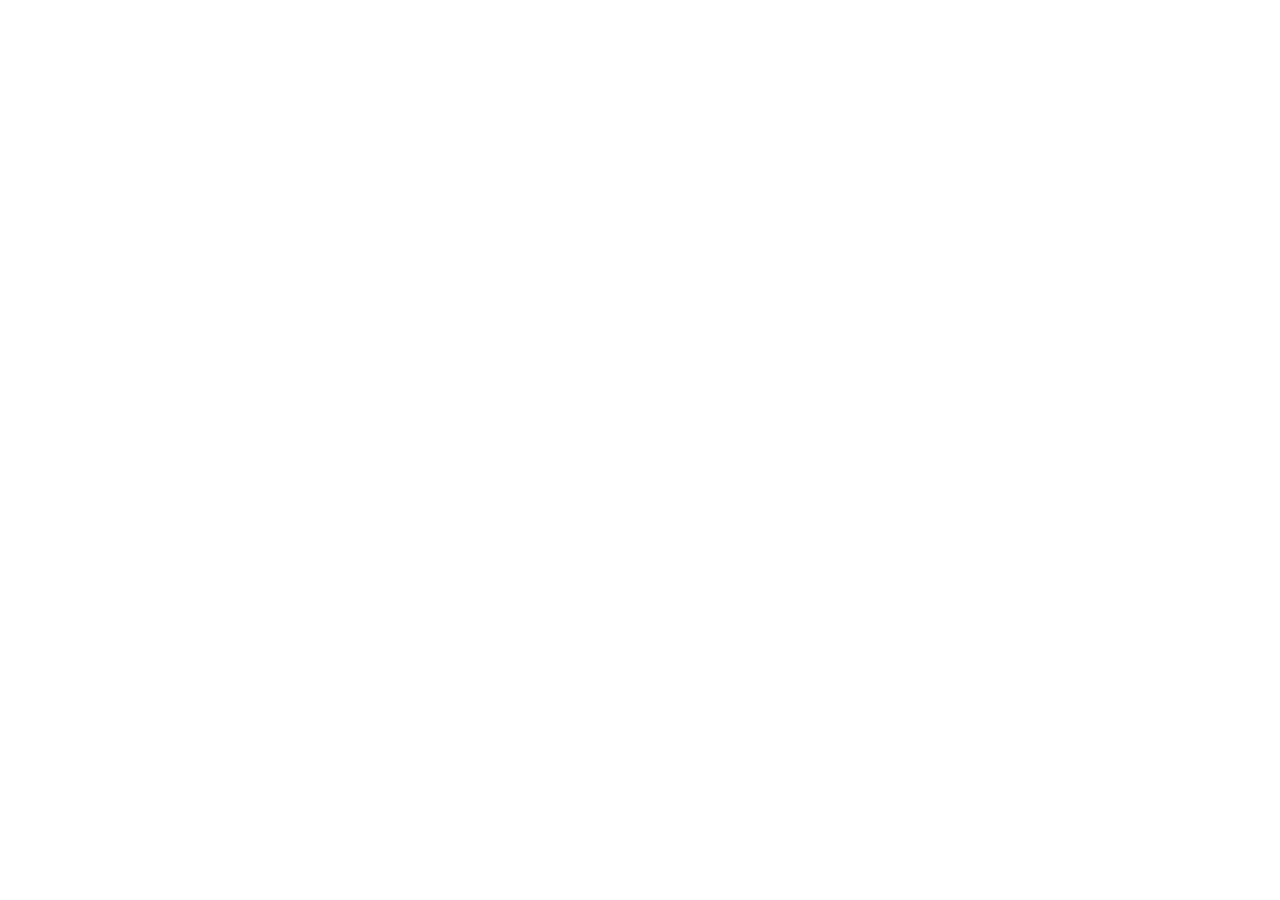
==== index.html @ 840456f8 "Add files via upload" ====
<!DOCTYPE html>
<html lang="en">
  <head>
    <script src="https://cdn.jsdelivr.net/npm/p5@1.11.11/lib/p5.js"></script>
    <script src="https://cdn.jsdelivr.net/npm/p5@1.11.11/lib/addons/p5.sound.min.js"></script>
    
    
    
    <link rel="stylesheet" type="text/css" href="style.css">
    <meta charset="utf-8" />

  </head>
  <body>
    <main>
    </main>
    <script src="sketch.js"></script>
  </body>
</html>
---- style.css ----
html, body {
  margin: 0;
  padding: 0;
  
}
canvas {
  display: block;

}
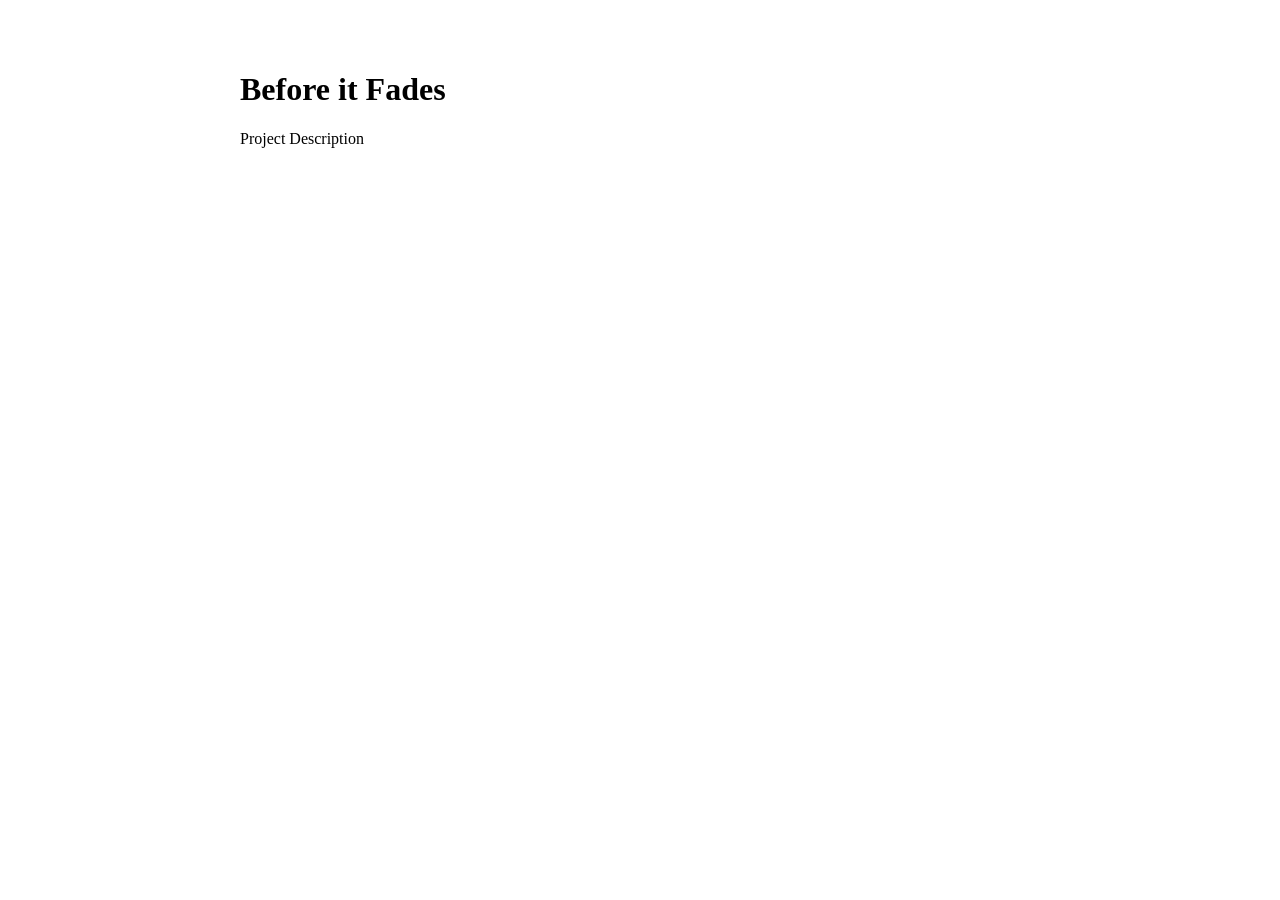
==== commit 65299334: "Add files via upload" ====
--- a/index.html
+++ b/index.html
@@ -1,18 +1,41 @@
 <!DOCTYPE html>
 <html lang="en">
-  <head>
-    <script src="https://cdn.jsdelivr.net/npm/p5@1.11.11/lib/p5.js"></script>
-    <script src="https://cdn.jsdelivr.net/npm/p5@1.11.11/lib/addons/p5.sound.min.js"></script>
-    
-    
-    
-    <link rel="stylesheet" type="text/css" href="style.css">
-    <meta charset="utf-8" />
 
-  </head>
-  <body>
-    <main>
-    </main>
-    <script src="sketch.js"></script>
-  </body>
-</html>
+<head>
+  <meta charset="utf-8" />
+  <meta name="viewport" content="width=device-width, initial-scale=1.0">
+
+  <title>CCLab Project</title>
+
+  <link rel="stylesheet" type="text/css" href="style.css">
+
+  <script src="lib/p5.js"></script>
+  <script src="lib/p5.sound.js"></script>
+
+  <!-- Alternatively, you can import the library via CDN (Content Delivery Network). -->
+  <!-- <script src="https://cdnjs.cloudflare.com/ajax/libs/p5.js/1.11.3/p5.js"></script> -->
+  <!-- <script src="https://cdnjs.cloudflare.com/ajax/libs/p5.js/1.11.3/addons/p5.sound.js"></script> -->
+</head>
+
+<body>
+
+  <div class="main-wrapper">
+    <h1>Before it Fades</h1>
+
+    <!-- the following div will contain the p5 canvas. -->
+    <div id="p5-canvas-container">
+      <!-- p5 canvas will be appended here. -->
+    </div>
+
+    <p>Project Description</p>
+  </div>
+
+  <!-- the script tag below should always be at the bottom, right before the closing body tag -->
+  
+  <script src="chest.js"></script>
+  <script src="stamp.js"></script>
+  <script src="letter.js"></script>
+  <script src="sketch.js"></script>
+</body>
+
+</html>
--- a/style.css
+++ b/style.css
@@ -1,11 +1,15 @@
-html, body {
+html,
+body {
   margin: 0;
   padding: 0;
-  
 }
+
 canvas {
   display: block;
-
 }
 
-
+.main-wrapper {
+  max-width: 800px;
+  margin: 0 auto;
+  padding: 50px 0;
+}
